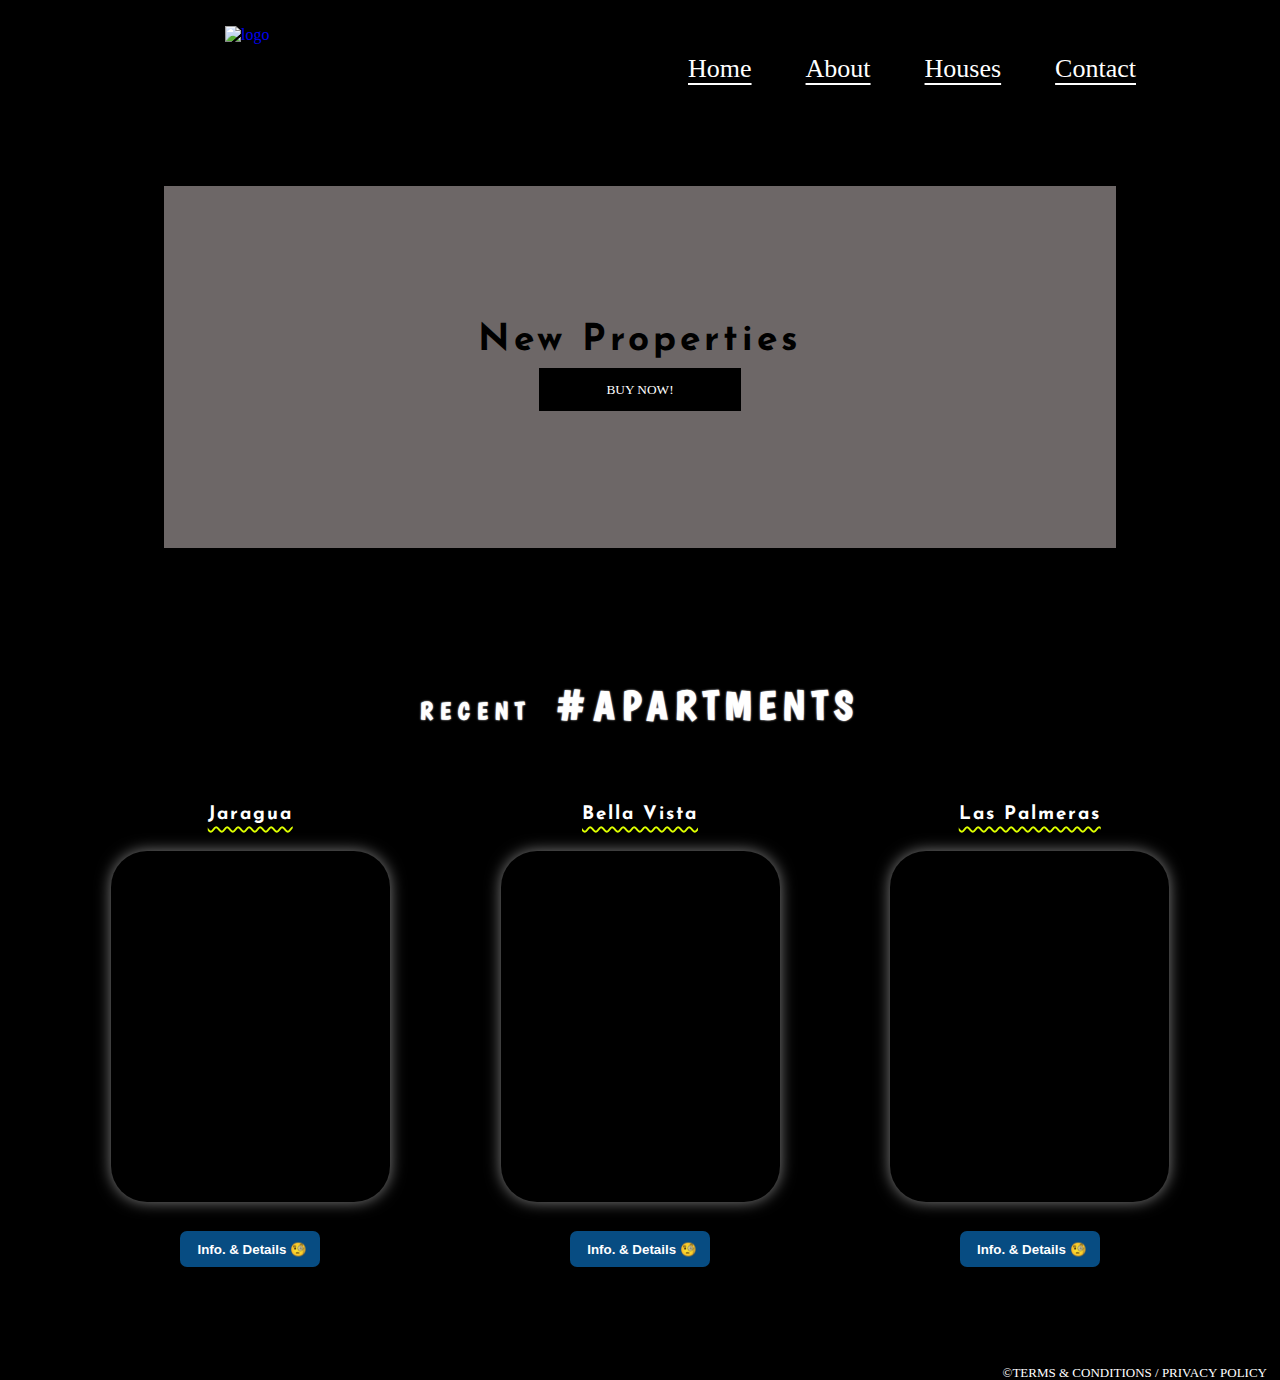
==== Degradado.html @ c6e4089c "Add files via upload" ====
<!DOCTYPE html>
<html lang="en">

<head>
    <meta charset="UTF-8">
    <meta http-equiv="X-UA-Compatible" content="IE=edge">
    <meta name="viewport" content="width=device-width, initial-scale=1.0">
    <link rel="stylesheet" type="text/css" href="estilos.css">
    <link rel="preconnect" href="https://fonts.gstatic.com">
    <link href="https://fonts.googleapis.com/css2?family=Josefin+Sans:wght@500&display=swap" rel="stylesheet">
    <link rel="preconnect" href="https://fonts.gstatic.com">
    <link href="https://fonts.googleapis.com/css2?family=Boogaloo&family=Fredoka+One&display=swap" rel="stylesheet">
    <title>Degradado</title>
</head>

<body>

    <header>
        <nav>
            <ul>
                <li id="nav-header">
                    <a href="#!">
                        <img src="https://i0.wp.com/agonenaccion.org/wp-content/uploads/2018/11/cropped-logo-agon-letra-blanca.png?fit=415%2C250&ssl=1"
                            alt="logo">
                    </a>
                </li>

                <li id="nav-main">
                    <ul>
                        <li>
                            <a href="#!">Home</a>
                        </li>

                        <li>
                            <a href="#!">About</a>
                        </li>

                        <li>
                            <a href="#!">Houses</a>
                        </li>

                        <li>
                            <a href="#!">Contact</a>
                        </li>
                    </ul>
                </li>
            </ul>
        </nav>
    </header>

    <main>

        <section class="section" id="section-main">
            <div id="capa-titular-section">
                <h1>
                    New Properties
                </h1>

                <button type="button">BUY NOW!</button>
            </div>
        </section>

        <section class="section" id="section-imgs">

            <h2>
                RECENT<span id="strong-word">#APARTMENTS</span>
            </h2>

            <div class="muestras-content">
                <article>
                    <h3>Las Palmeras</h3>
                    <div class="muestra" id="foto-primera">
                    </div>

                    <button type="button" class="btn-info-dpt" onclick="window.location='https://kekma.net/zzart.mp4'">Info. & Details 🧐</button>
                </article>

                <article>
                    <h3>Bella Vista</h3>
                    <div class="muestra" id="foto-segunda">
                    </div>

                    <button type="button" class="btn-info-dpt">Info. & Details 🧐</button>
                </article>

                <article>
                    <h3>Jaragua</h3>
                    <div class="muestra" id="foto-tercera">
                    </div>

                    <button type="button" class="btn-info-dpt">Info. & Details 🧐</button>
                </article>
            </div>

        </section>

    </main>

    <footer>
        <p>
            &copy;TERMS & CONDITIONS / PRIVACY POLICY
        </p>
    </footer>

</body>

</html>
---- estilos.css ----
/* INICIO RESET */
*{
    margin:0px;
    padding:0px;
    outline: none;
}

a {
    text-decoration: none;  
}

/*FIN RESET*/

body{
    background-color: black;
}

nav{
    height: 79px;
}

nav ul{
    display: flex;
    list-style: none;
}

nav > ul > li > ul > li > a{
    color:white;
    font-family:Tahoma;
    text-decoration: underline;
    text-underline-offset: 6px;
    font-size: 26px;
    transition: all 300ms;
}

nav > ul > li > ul > li > a:hover {
    text-decoration: rgb(42, 112, 165) underline;
}

#nav-header,
#nav-main{
    width: 50%; 
}

#nav-header img {
    height: 63px;
    width: 119px;
    margin-top: 26px;
    margin-left: 225px;
}

#nav-main{
    padding-top: 54px;
    padding-right: 142px;
}

#nav-main > ul > li {
    padding-left: 54px;
}

#nav-main > ul{
 margin-left: 65px;
}

#section-main{
    width: 1117px;
    height: 457px;
    margin:auto;
    margin-top: 59px;
    background:url('https://besthqwallpapers.com/Uploads/11-12-2016/10637/thumb2-brisbane-4k-sunset-buildings-queensland.jpg');
    background-repeat: no-repeat;
    background-size: cover;
    background-size: 100% 100%;
    border-radius: 70px 70px 70px 70px;
    
    overflow: auto;
    display: flex;
    justify-content: center;
    align-items: center;
}

#capa-titular-section{
    width: 952px;
    height: 362px;
    background-color: rgba(181, 172, 172, 0.6);
    display: flex;
    flex-direction: column;
    align-items: center;
    justify-content: center;
}

#capa-titular-section button[type="button"]{
    display: block;
    width: 202px;
    height: 43px ;
    font-family: 'Roboto';
    margin-top: 9px;
    background-color: black;
    color:white;
    border:none;
    cursor:pointer;
}

#capa-titular-section button[type="button"]:hover{
    box-shadow: blue 0px 0px 6px;
 }

#capa-titular-section button[type="button"]:active{
   color:red;
   letter-spacing: 1px;
   box-shadow: red 0px 0px 6px;
}   

h1{
    font-family: 'Josefin Sans';
    font-size: 37px;
    letter-spacing: 4px;
}

#section-imgs{
    margin-top:86px;
}

#section-imgs h2{
    color:white;
    font-family: 'Boogaloo';
    text-align: center;
    letter-spacing: 7px;
    padding-bottom: 6px;   
    text-shadow: 0px 0px 2px white; 
}

.muestras-content{
    display: flex;
    justify-content: space-evenly;
    flex-direction: row-reverse;
    margin-top: 70px;
}

#section-imgs > .muestras-content > article > h3{
    text-align: center;
    color:white;
    padding-bottom: 19px;
    text-decoration: underline 2px;
    text-decoration-line: underline;
    text-decoration-style: wavy;
    text-decoration-color: rgb(221, 255, 0);
    text-underline-offset: 7px;
    letter-spacing: 2px;
    font-family: 'Josefin Sans';
}

#strong-word{
    font-size: 40px;
    margin-left: 23px;
}

.muestra{
    width: 279px;
    height: 351px;
    border-radius: 36px;
    box-shadow: 0px 0px 15px gray;
    margin-top: 8px;
}

#foto-primera{
    background:url('https://s3.amazonaws.com/assets.moveglobally.com/property_images/1187462/17648344/EB-DN7462.jpg?1564827738');
    background-repeat: no-repeat;
    background-size: cover;
    background-size: 100% 100%;
}

#foto-segunda{
    background: url('https://lh3.googleusercontent.com/proxy/[base64]');
    background-repeat: no-repeat;
    background-size: cover;
    background-size: 100% 100%;
}

#foto-tercera{
    background: url('https://lh3.googleusercontent.com/proxy/[base64]');
    background-repeat: no-repeat;
    background-size: cover;
    background-size: 100% 100%;
}

.btn-info-dpt{
    display: block;
    margin: auto;
    margin-top:29px;
    width: 140px;
    height:36px;
    background-color: rgb(7, 76, 130);
    color:white;
    font-weight: bold;
    padding-left: 4px;
    border:none;
    border-radius: 7px;
    cursor:pointer;
}

.btn-info-dpt:hover{
    box-shadow: yellow 0px 0px 10px;
}

.btn-info-dpt:active{
    box-shadow: red 0px 0px 10px;
}

footer{
    margin-top: 99px;
    color:white;
    line-height: 1em;
    font-size: 13px;
    text-align: end;
    padding-right:1em;
}
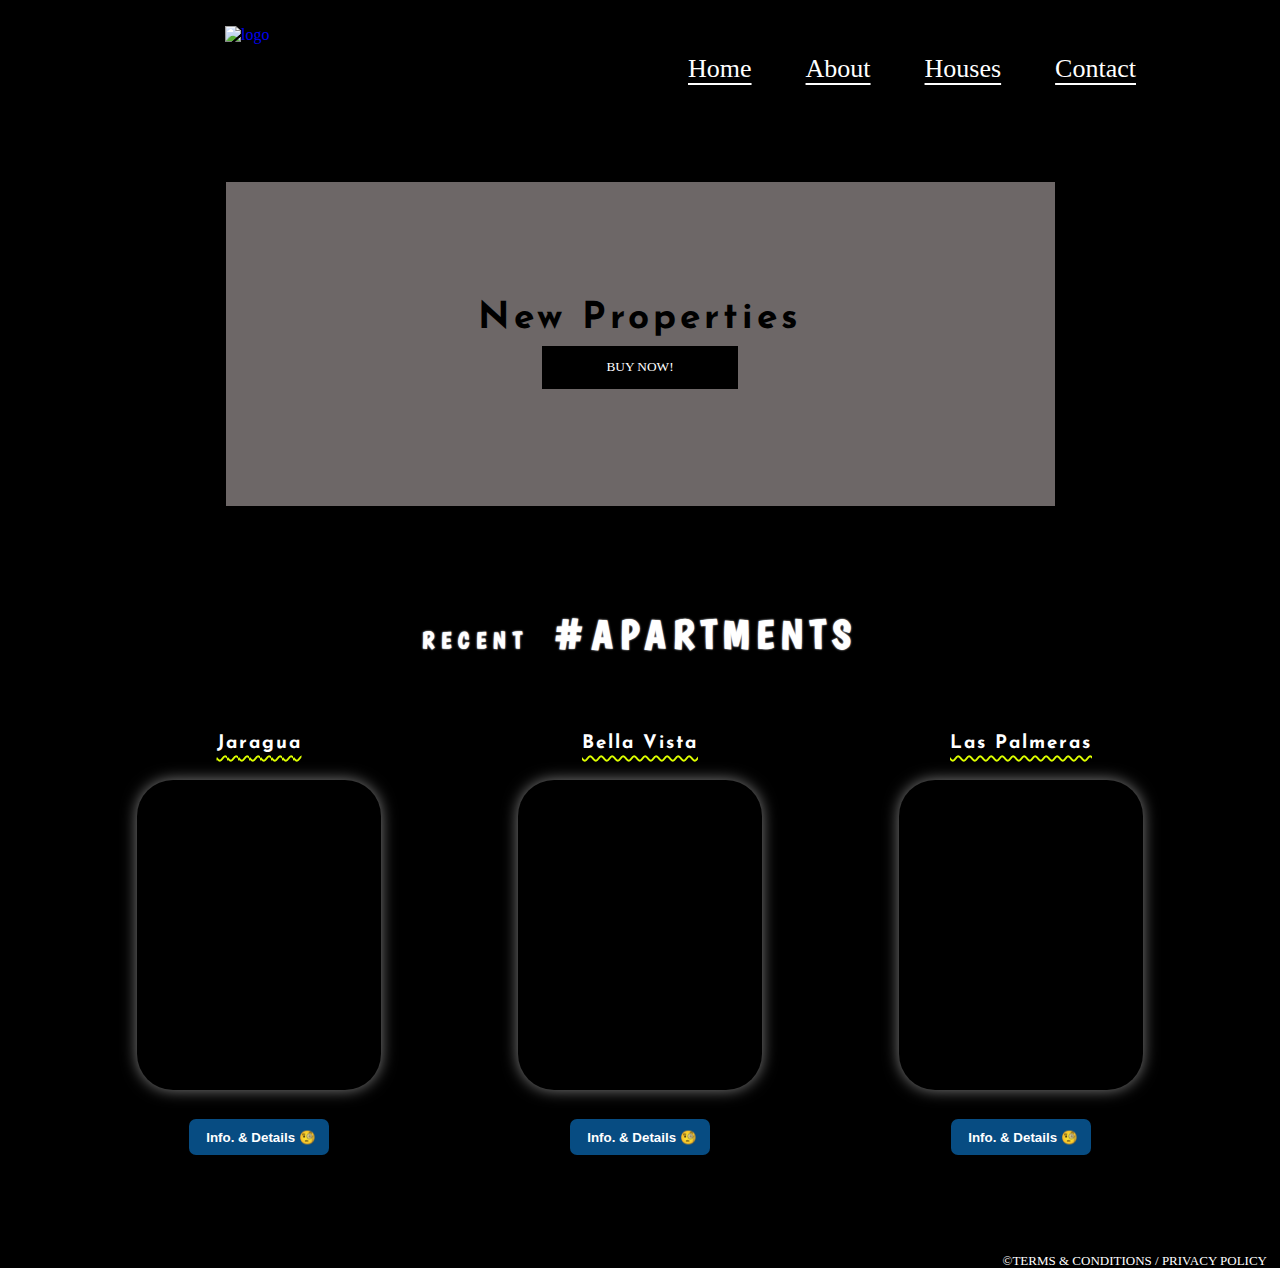
==== commit edf9ce34: "Add files via upload" ====
--- a/Degradado.html
+++ b/Degradado.html
@@ -20,7 +20,7 @@
             <ul>
                 <li id="nav-header">
                     <a href="#!">
-                        <img src="https://i0.wp.com/agonenaccion.org/wp-content/uploads/2018/11/cropped-logo-agon-letra-blanca.png?fit=415%2C250&ssl=1"
+                        <img src="img/logo.png"
                             alt="logo">
                     </a>
                 </li>
--- a/estilos.css
+++ b/estilos.css
@@ -63,8 +63,8 @@
 }
 
 #section-main{
-    width: 1117px;
-    height: 457px;
+    width: 1005px;
+    height: 412px;
     margin:auto;
     margin-top: 59px;
     background:url('https://besthqwallpapers.com/Uploads/11-12-2016/10637/thumb2-brisbane-4k-sunset-buildings-queensland.jpg');
@@ -80,8 +80,8 @@
 }
 
 #capa-titular-section{
-    width: 952px;
-    height: 362px;
+    width: 829px;
+    height: 324px;
     background-color: rgba(181, 172, 172, 0.6);
     display: flex;
     flex-direction: column;
@@ -91,7 +91,7 @@
 
 #capa-titular-section button[type="button"]{
     display: block;
-    width: 202px;
+    width: 196px;
     height: 43px ;
     font-family: 'Roboto';
     margin-top: 9px;
@@ -118,7 +118,7 @@
 }
 
 #section-imgs{
-    margin-top:86px;
+    margin-top:60px;
 }
 
 #section-imgs h2{
@@ -128,6 +128,7 @@
     letter-spacing: 7px;
     padding-bottom: 6px;   
     text-shadow: 0px 0px 2px white; 
+    font-size: 23px;
 }
 
 .muestras-content{
@@ -156,29 +157,29 @@
 }
 
 .muestra{
-    width: 279px;
-    height: 351px;
+    width: 244px;
+    height: 310px;
     border-radius: 36px;
     box-shadow: 0px 0px 15px gray;
     margin-top: 8px;
 }
 
 #foto-primera{
-    background:url('https://s3.amazonaws.com/assets.moveglobally.com/property_images/1187462/17648344/EB-DN7462.jpg?1564827738');
+    background:url('img/apt3.jpg');
     background-repeat: no-repeat;
     background-size: cover;
     background-size: 100% 100%;
 }
 
 #foto-segunda{
-    background: url('https://lh3.googleusercontent.com/proxy/[base64]');
+    background: url('img/apt1.jpg');
     background-repeat: no-repeat;
     background-size: cover;
     background-size: 100% 100%;
 }
 
 #foto-tercera{
-    background: url('https://lh3.googleusercontent.com/proxy/[base64]');
+    background: url('img/apt2.jpg');
     background-repeat: no-repeat;
     background-size: cover;
     background-size: 100% 100%;
